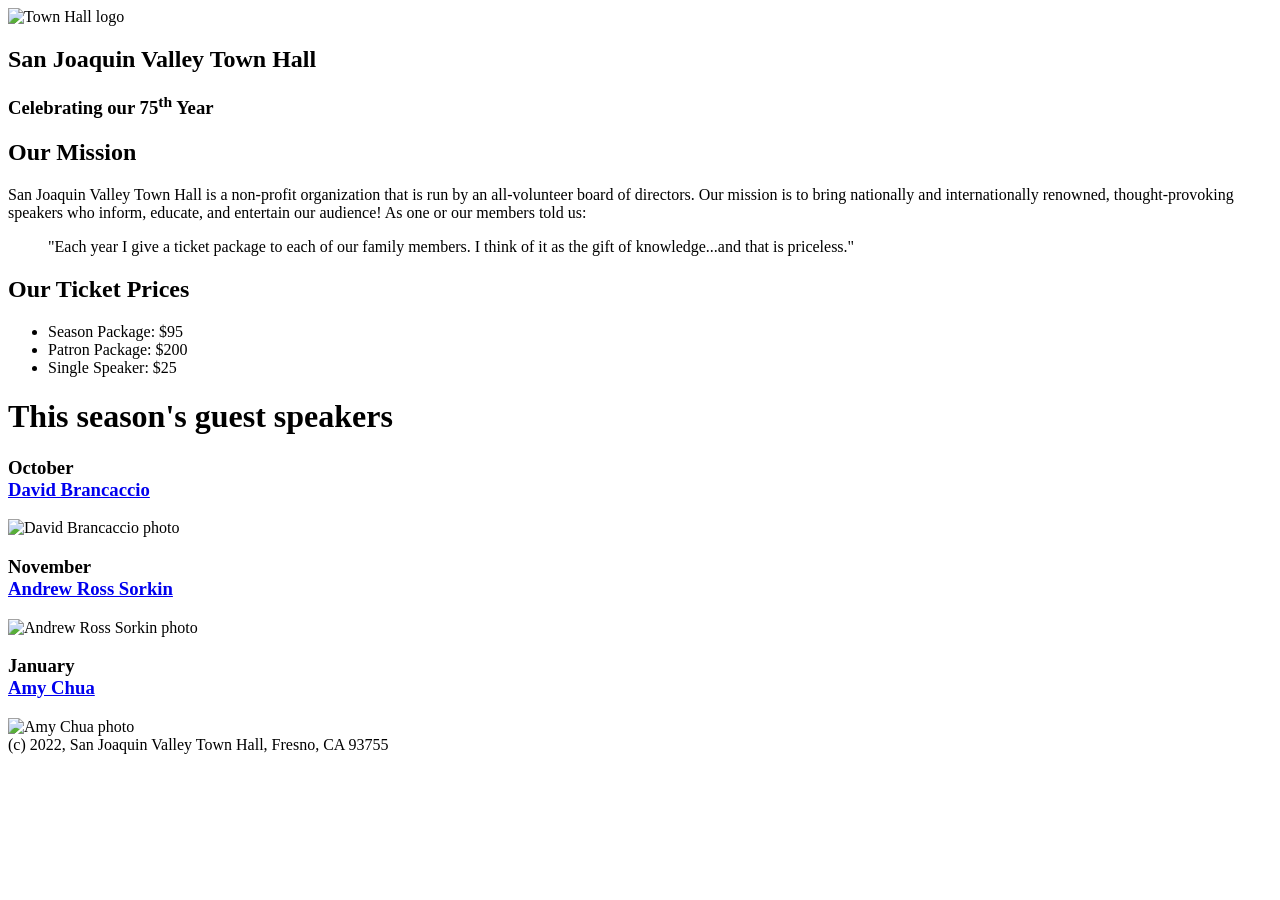
==== index.html @ 09a22b4c "Add files via upload" ====
<!DOCTYPE html>
<html lang="en">

<head>
	<meta charset="utf-8">
	<title>San Joaquin Valley Town Hall</title>
	<link rel="shortcut icon" href="images/favicon.ico">
</head>

<body>
	<header>
	<img src="images/town_hall_logo.gif" alt="Town Hall logo" height="80">
		<h2>San Joaquin Valley Town Hall</h2>
		<h3>Celebrating our 75<sup>th</sup> Year</h3>		
	</header>
	<main>
		<h2>Our Mission</h2>
		<p>San Joaquin Valley Town Hall is a non-profit organization that is run by an 
		all-volunteer board of directors. Our mission is to bring nationally and 
		internationally renowned, thought-provoking speakers who inform, educate, 
		and entertain our audience! As one or our members told us:</p>
		<blockquote>"Each year I give a ticket package to each of our family members.
		I think of it as the gift of knowledge...and that is priceless."</blockquote>
		
		<h2>Our Ticket Prices</h2>
		<ul>
			<li>Season Package: $95</li>
			<li>Patron Package: $200</li>
			<li>Single Speaker: $25</li>
		</ul>
		
		<h1>This season's guest speakers</h1>
		<h3>October<br><a href="speakers/brancaccio.html">David Brancaccio</a></h3>
		<img src="images/brancaccio75.jpg" alt="David Brancaccio photo">
		<h3>November<br><a href="sorkin.html">Andrew Ross Sorkin</a></h3>
		<img src="images/sorkin75.jpg" alt="Andrew Ross Sorkin photo">
		<h3>January<br><a href="chua.html">Amy Chua</a></h3>
		<img src="images/chua75.jpg"alt="Amy Chua photo">
	</main>
	<footer>
		(c) 2022, San Joaquin Valley Town Hall, Fresno, CA 93755		
	</footer>
</body>
</html>
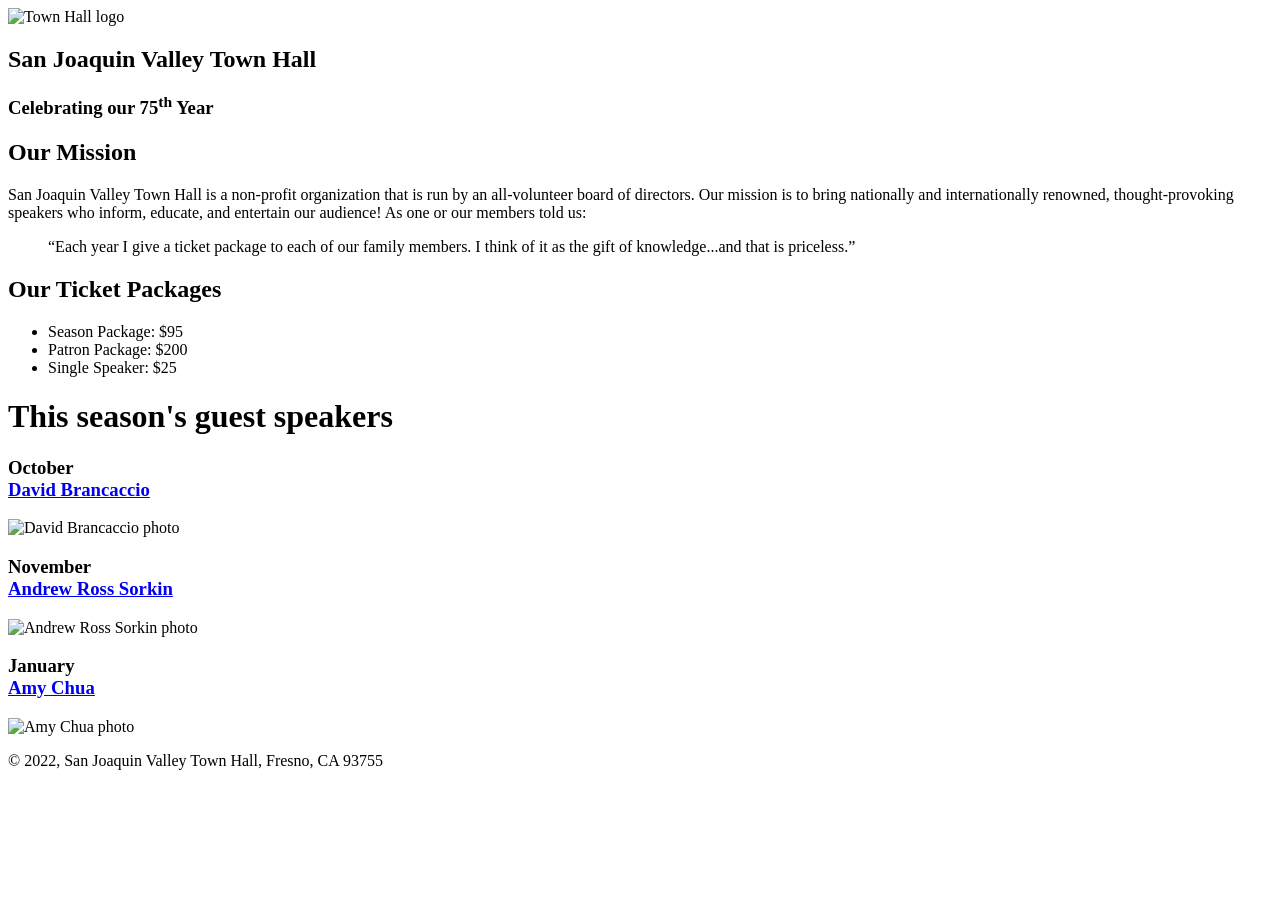
==== commit 1d7ff286: "Add files via upload" ====
--- a/index.html
+++ b/index.html
@@ -5,40 +5,41 @@
 	<meta charset="utf-8">
 	<title>San Joaquin Valley Town Hall</title>
 	<link rel="shortcut icon" href="images/favicon.ico">
+	<link rel="stylesheet" href="styles/c5_main.css">
 </head>
 
 <body>
 	<header>
-	<img src="images/town_hall_logo.gif" alt="Town Hall logo" height="80">
+		<img src="images/town_hall_logo.gif" alt="Town Hall logo" height="80">
 		<h2>San Joaquin Valley Town Hall</h2>
-		<h3>Celebrating our 75<sup>th</sup> Year</h3>		
+		<h3>Celebrating our <span class="shadow">75<sup>th</sup></span> Year</h3>
 	</header>
 	<main>
 		<h2>Our Mission</h2>
 		<p>San Joaquin Valley Town Hall is a non-profit organization that is run by an 
-		all-volunteer board of directors. Our mission is to bring nationally and 
-		internationally renowned, thought-provoking speakers who inform, educate, 
-		and entertain our audience! As one or our members told us:</p>
-		<blockquote>"Each year I give a ticket package to each of our family members.
-		I think of it as the gift of knowledge...and that is priceless."</blockquote>
-		
-		<h2>Our Ticket Prices</h2>
+			all-volunteer board of directors. Our mission is to bring nationally and 
+			internationally renowned, thought-provoking speakers who inform, educate, 
+			and entertain our audience! As one or our members told us:</p>
+		<blockquote>&ldquo;Each year I give a ticket package to each of our family members. 
+			I think of it as the gift of knowledge...and that is priceless.&rdquo;</blockquote>
+
+		<h2>Our Ticket Packages</h2>
 		<ul>
 			<li>Season Package: $95</li>
 			<li>Patron Package: $200</li>
 			<li>Single Speaker: $25</li>
 		</ul>
-		
+
 		<h1>This season's guest speakers</h1>
 		<h3>October<br><a href="speakers/brancaccio.html">David Brancaccio</a></h3>
 		<img src="images/brancaccio75.jpg" alt="David Brancaccio photo">
-		<h3>November<br><a href="sorkin.html">Andrew Ross Sorkin</a></h3>
+		<h3>November<br><a href="speakers/sorkin.html">Andrew Ross Sorkin</a></h3>
 		<img src="images/sorkin75.jpg" alt="Andrew Ross Sorkin photo">
-		<h3>January<br><a href="chua.html">Amy Chua</a></h3>
-		<img src="images/chua75.jpg"alt="Amy Chua photo">
+		<h3>January<br><a href="speakers/chua.html">Amy Chua</a></h3>
+		<img src="images/chua75.jpg" alt="Amy Chua photo">
 	</main>
 	<footer>
-		(c) 2022, San Joaquin Valley Town Hall, Fresno, CA 93755		
+		<p>&copy; 2022, San Joaquin Valley Town Hall, Fresno, CA 93755</p>
 	</footer>
 </body>
-</html>
+</html>
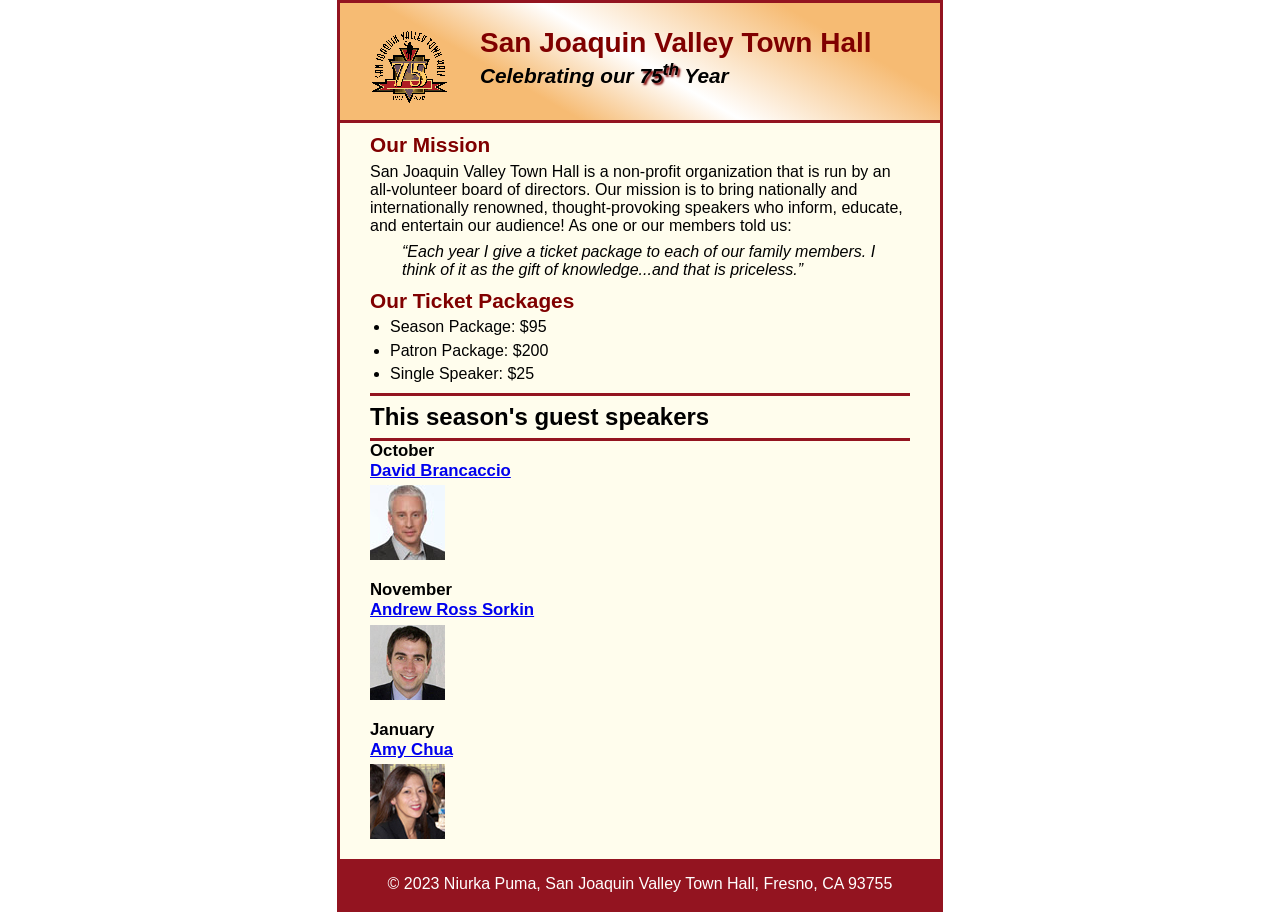
==== commit 460c2cb7: "update" ====
--- a/index.html
+++ b/index.html
@@ -39,7 +39,7 @@
 		<img src="images/chua75.jpg" alt="Amy Chua photo">
 	</main>
 	<footer>
-		<p>&copy; 2022, San Joaquin Valley Town Hall, Fresno, CA 93755</p>
+		<p>&copy; 2023 Niurka Puma, San Joaquin Valley Town Hall, Fresno, CA 93755</p>
 	</footer>
 </body>
 </html>
--- a/styles/c5_main.css
+++ b/styles/c5_main.css
@@ -0,0 +1,119 @@
+/* the styles for the elements */
+* {
+	margin: 0;
+	padding: 0;
+}
+html {
+	background-color: white;
+}
+body {
+	font-family: Arial, Helvetica, sans-serif;
+	font-size: 100%;
+	width: 600px;
+	margin: 0 auto;
+	border: 3px solid #931420;
+	background-color: #fffded;
+}
+a:focus, a:hover {
+	font-style: italic;
+}
+/* the styles for the header */
+header {
+	padding: 1.5em 0 2em 0;
+	border-bottom: 3px solid #931420;
+	background-image: -moz-linear-gradient(
+			30deg, #f6bb73 0%, #f6bb73 30%, white 50%, #f6bb73 80%, #f6bb73 100%);
+	background-image: -webkit-linear-gradient(
+			30deg, #f6bb73 0%, #f6bb73 30%, white 50%, #f6bb73 80%, #f6bb73 100%);
+	background-image: -o-linear-gradient(
+			30deg, #f6bb73 0%, #f6bb73 30%, white 50%, #f6bb73 80%, #f6bb73 100%);
+	background-image: linear-gradient(
+			30deg, #f6bb73 0%, #f6bb73 30%, white 50%, #f6bb73 80%, #f6bb73 100%);
+}
+header h2 {
+	font-size: 175%;
+	color: #800000;
+}
+header h3 {
+	font-size: 130%;
+	font-style: italic;
+}
+header img {
+	float: left;
+	padding: 0 30px;
+}
+.shadow {
+	text-shadow: 2px 2px 2px #800000;
+}
+/* the styles for the main content */
+main {
+	clear: left;
+}
+main {
+	padding: 0 30px;
+}
+main h1 {
+	font-size: 150%;
+	padding: .3em 0;
+	border-top: 3px solid #931420;
+	border-bottom: 3px solid #931420;
+}
+main h2 {
+	color: #800000;
+	font-size: 130%;
+	padding: .5em 0 .25em 0;
+}
+main h3 {
+	font-size: 105%;
+	padding-bottom: .25em;
+}
+main img {
+	padding-bottom: 1em;
+}
+main p {
+	padding-bottom: .5em;
+}
+main blockquote {
+	padding: 0 2em;
+	font-style: italic;
+}
+main ul {
+	padding: 0 0 .25em 1.25em;
+}
+main li {
+	padding-bottom: .35em;
+}
+
+/* the styles for the article */
+article {
+	padding: .5em 0;
+	border-top: 2px solid #800000;
+	border-bottom: 2px solid #800000;
+}
+article h2 {
+	padding-top: 0;
+}
+article h3 {
+	font-size: 105%;
+	padding-bottom: .25em;
+}
+
+/* the styles for the aside */
+
+aside h3 {
+	font-size: 105%;
+	padding-bottom: .25em;
+}
+aside img {
+	padding-bottom: 1em;
+}
+
+/* the styles for the footer */
+footer {
+	background-color: #931420;
+}
+footer p {
+	text-align: center;
+	color: white;
+	padding: 1em 0;
+}
